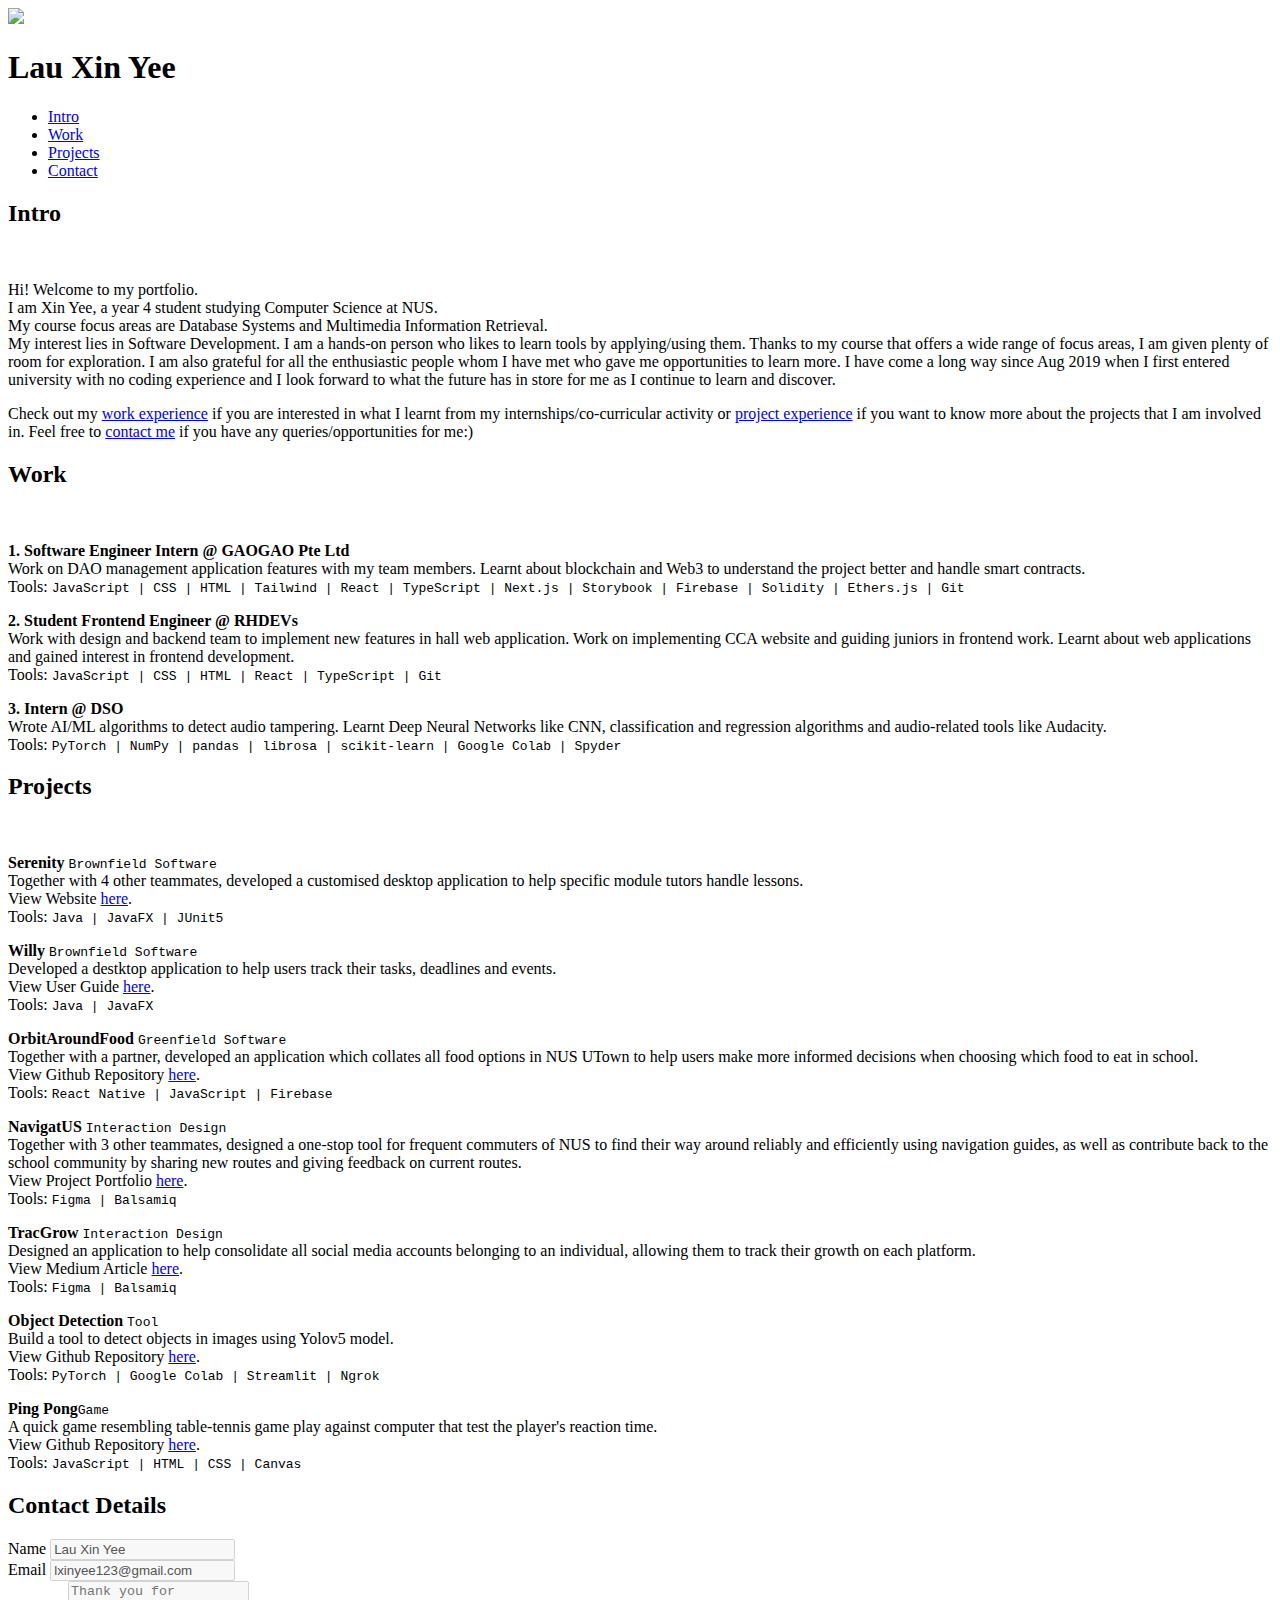
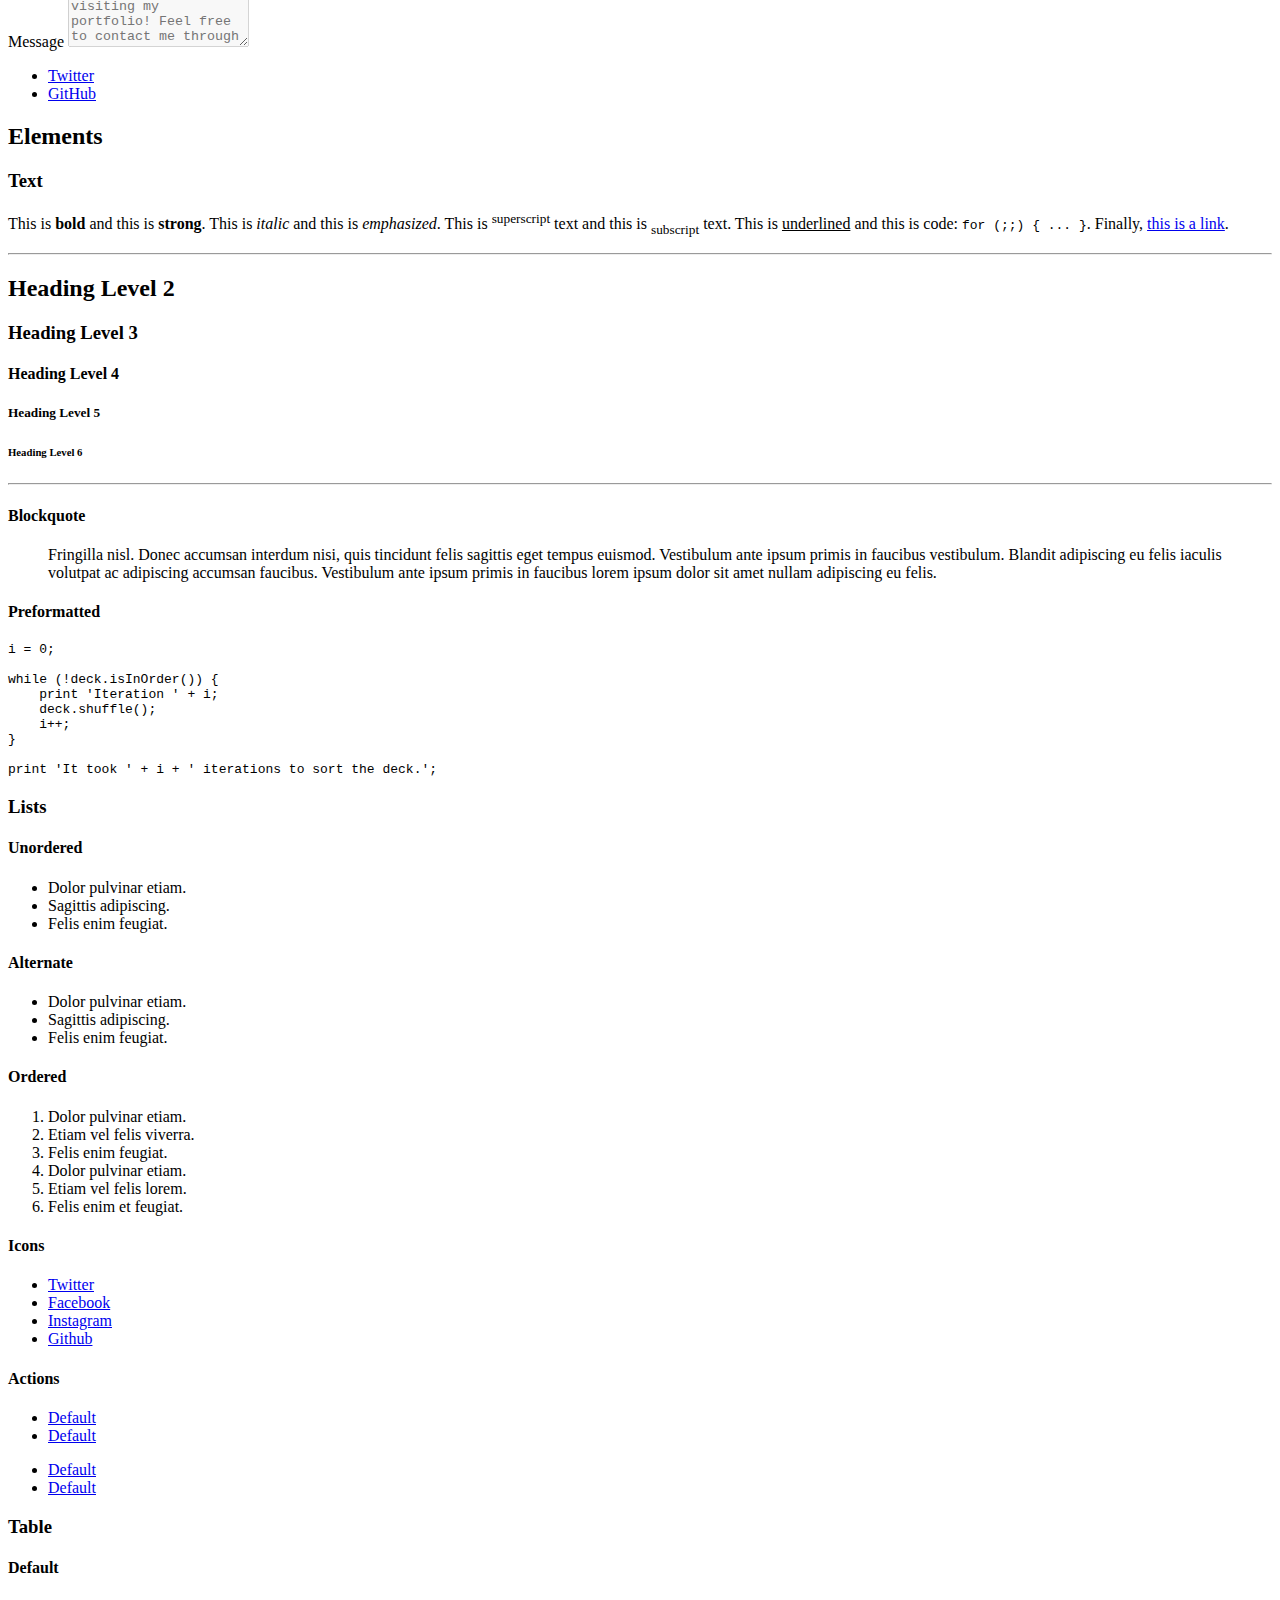
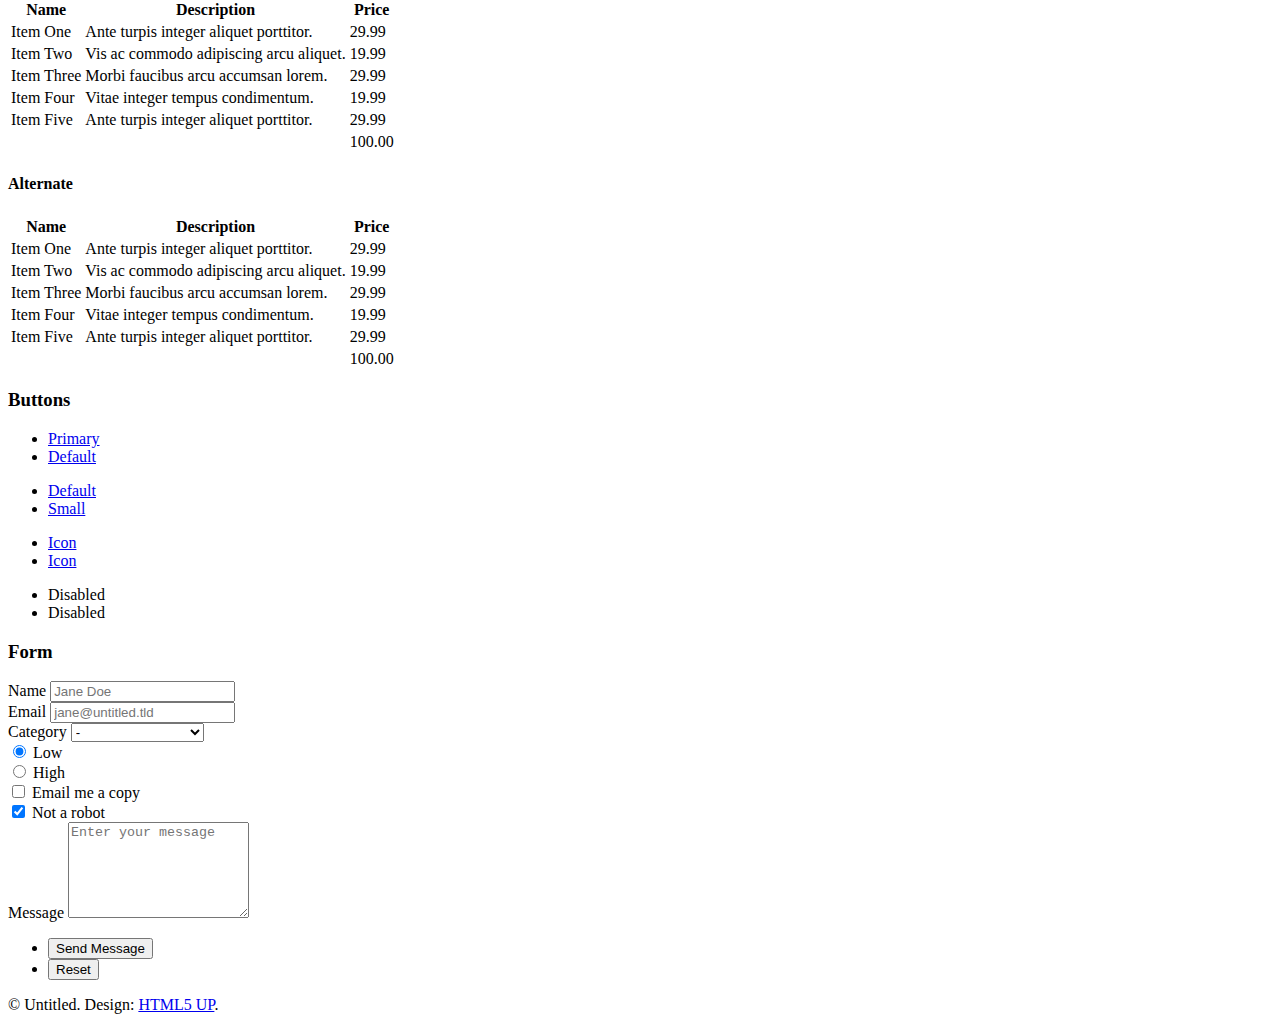
==== index.html @ ef5675a5 "Update Contact details" ====
<!DOCTYPE HTML>
<!--
	Dimension by HTML5 UP
	html5up.net | @ajlkn
	Free for personal and commercial use under the CCA 3.0 license (html5up.net/license)
-->
<html>
	<head>
		<title>Lau Xin Yee Portfolio</title>
		<meta charset="utf-8" />
		<meta name="viewport" content="width=device-width, initial-scale=1, user-scalable=no" />
		<link rel="stylesheet" href="assets/css/main.css" />
		<noscript><link rel="stylesheet" href="assets/css/noscript.css" /></noscript>
	</head>
	<body class="is-preload">

		<!-- Wrapper -->
			<div id="wrapper">

				<!-- Header -->
					<header id="header">
						<img src="./icons/DecipherLifeLogo.svg">
						
						<div class="content">
							<div class="inner">
								<h1>Lau Xin Yee</h1>
							</div>
						</div>
						<nav>
							<ul>
								<li><a href="#intro">Intro</a></li>
								<li><a href="#work">Work</a></li>
								<li><a href="#projects">Projects</a></li>
								<li><a href="#contact">Contact</a></li>
								<!--<li><a href="#elements">Elements</a></li>-->
							</ul>
						</nav>
					</header>

				<!-- Main -->
					<div id="main">

						<!-- Intro -->
							<article id="intro">
								<h2 class="major">Intro</h2>
								<span class="image main"><img src="images/pic01.jpg" alt="" /></span>
								<p>Hi! Welcome to my portfolio. 
									<br> I am Xin Yee, a year 4 student studying Computer Science at NUS. 
									<br> My course focus areas are Database Systems and Multimedia Information Retrieval.
									<br> My interest lies in Software Development. I am a hands-on person who likes to learn tools by applying/using them. 
									Thanks to my course that offers a wide range of focus areas, I am given plenty of room for exploration. I am also grateful for all the enthusiastic 
									people whom I have met who gave me opportunities to learn more. I have come a long way since Aug 2019 when I first entered university with no coding experience and 
									I look forward to what the future has in store for me as I continue to learn and discover.
								</p>
								<p>Check out my <a href="#work">work experience</a> if you are interested in what I learnt from my internships/co-curricular activity
									or <a href="#projects">project experience</a> if you want to know more about the projects that I am involved in. 
									Feel free to <a href="#contact">contact me</a> if you have any queries/opportunities for me:)
								</p>
							</article>

						<!-- Work -->
							<article id="work">
								<h2 class="major">Work</h2>
								<span class="image main"><img src="images/pic02.jpg" alt="" /></span>
								<p><b>1. Software Engineer Intern @ GAOGAO Pte Ltd</b> <br>
									Work on DAO management application features with my team members. Learnt about blockchain and Web3 to understand the project better and handle smart contracts.
									<br>Tools: <code>JavaScript | CSS | HTML | Tailwind | React | TypeScript | Next.js | Storybook | Firebase | Solidity | Ethers.js | Git</code>
								</p>
								<p><b>2. Student Frontend Engineer @ RHDEVs </b><br>
									Work with design and backend team to implement new features in hall web application. Work on implementing CCA website and guiding juniors in frontend work. Learnt about web applications and gained interest in frontend development.
									<br>Tools: <code>JavaScript | CSS | HTML | React | TypeScript | Git</code>
								</p>
								<p><b>3. Intern @ DSO </b><br>
									Wrote AI/ML algorithms to detect audio tampering. Learnt Deep Neural Networks like CNN, classification and regression algorithms and audio-related tools like Audacity.
									<br>Tools: <code>PyTorch | NumPy | pandas | librosa | scikit-learn | Google Colab | Spyder</code>
								</p>
							</article>

						<!-- Projects -->
							<article id="projects">
								<h2 class="major">Projects</h2>
								<span class="image main"><img src="images/pic03.jpg" alt="" /></span>
								<!--Software-->
								<p>
									<b>Serenity</b> <code>Brownfield Software</code>
									<br>Together with 4 other teammates, developed a customised desktop application to help specific module tutors handle lessons.
									<br>View Website <a href="https://ay2021s1-cs2103t-w12-4.github.io/tp/">here</a>.
									<br>Tools: <code>Java | JavaFX | JUnit5</code>
								</p>
								<p>
									<b>Willy</b> <code>Brownfield Software</code>
									<br>Developed a destktop application to help users track their tasks, deadlines and events.
									<br>View User Guide <a href="https://xinyee20.github.io/ip/">here</a>.
									<br>Tools: <code>Java | JavaFX</code>
								</p>
								<p>
									<b>OrbitAroundFood</b> <code>Greenfield Software</code>
									<br>Together with a partner, developed an application which collates all food options in NUS UTown to help users make more informed decisions when choosing which food to eat in school.
									<br>View Github Repository <a href="https://github.com/xinyee20/CP2106_OrbitAroundFood">here</a>.
									<br>Tools: <code>React Native | JavaScript | Firebase</code>
								</p>
								<!--Interaction Design-->
								<p>
									<b>NavigatUS</b> <code>Interaction Design</code>
									<br>Together with 3 other teammates, designed a one-stop tool for frequent commuters of NUS to find their way around reliably and efficiently using navigation guides, as well as contribute back to the school community by sharing new routes and giving feedback on current routes.
									<br>View Project Portfolio <a href="https://uxfol.io/p/d107ea1a/036765a2">here</a>.
									<br>Tools: <code>Figma | Balsamiq</code>
								</p>
								<p>
									<b>TracGrow</b> <code>Interaction Design</code>
									<br>Designed an application to help consolidate all social media accounts belonging to an individual, allowing them to track their growth on each platform.
									<br>View Medium Article <a href="https://medium.com/@codelearner19/introducing-tracgrow-the-next-necessary-tool-57f60498dca1">here</a>.
									<br>Tools: <code>Figma | Balsamiq</code>
								</p>
								<!--AI/ML-->
								<p>
									<b>Object Detection</b> <code>Tool</code>
									<br>Build a tool to detect objects in images using Yolov5 model.
									<br>View Github Repository <a href="https://github.com/xinyee20/Object_Detection_Tool">here</a>.
									<br>Tools: <code>PyTorch | Google Colab | Streamlit | Ngrok</code>
								</p>
								<!--Game-->
								<p>
									<b>Ping Pong</b><code>Game</code>
									<br>A quick game resembling table-tennis game play against computer that test the player's reaction time.
									<br>View Github Repository <a href="https://github.com/xinyee20/PingPong">here</a>.
									<br>Tools: <code>JavaScript | HTML | CSS | Canvas</code>
								</p>
							</article>

						<!-- Contact -->
							<article id="contact">
								<h2 class="major">Contact Details</h2>
								<form method="post" action="#">
									<div class="fields">
										<div class="field half">
											<label for="name">Name</label>
											<input type="text" name="name" id="name" value="Lau Xin Yee" disabled/>
										</div>
										<div class="field half">
											<label for="email">Email</label>
											<input type="text" name="email" id="email" value="lxinyee123@gmail.com" disabled/>
										</div>
										<div class="field">
											<label for="message">Message</label>
											<textarea name="message" id="message" rows="4" placeholder='Thank you for visiting my portfolio! Feel free to contact me through email/LinkedIn:)' disabled></textarea>
										</div>
									</div>
									<!-- <ul class="actions">
										<li><input type="submit" value="Send Message" class="primary" /></li>
										<li><input type="reset" value="Reset" /></li>
									</ul> -->
								</form>
								<ul class="icons">
									<li><a href="https://www.linkedin.com/in/lauxinyee-768889/" class="icon brands fa-linkedin"><span class="label">Twitter</span></a></li>
									<li><a href="https://github.com/xinyee20" class="icon brands fa-github"><span class="label">GitHub</span></a></li>
								</ul>
							</article>

						<!-- Elements -->
							<article id="elements">
								<h2 class="major">Elements</h2>

								<section>
									<h3 class="major">Text</h3>
									<p>This is <b>bold</b> and this is <strong>strong</strong>. This is <i>italic</i> and this is <em>emphasized</em>.
									This is <sup>superscript</sup> text and this is <sub>subscript</sub> text.
									This is <u>underlined</u> and this is code: <code>for (;;) { ... }</code>. Finally, <a href="#">this is a link</a>.</p>
									<hr />
									<h2>Heading Level 2</h2>
									<h3>Heading Level 3</h3>
									<h4>Heading Level 4</h4>
									<h5>Heading Level 5</h5>
									<h6>Heading Level 6</h6>
									<hr />
									<h4>Blockquote</h4>
									<blockquote>Fringilla nisl. Donec accumsan interdum nisi, quis tincidunt felis sagittis eget tempus euismod. Vestibulum ante ipsum primis in faucibus vestibulum. Blandit adipiscing eu felis iaculis volutpat ac adipiscing accumsan faucibus. Vestibulum ante ipsum primis in faucibus lorem ipsum dolor sit amet nullam adipiscing eu felis.</blockquote>
									<h4>Preformatted</h4>
									<pre><code>i = 0;

while (!deck.isInOrder()) {
    print 'Iteration ' + i;
    deck.shuffle();
    i++;
}

print 'It took ' + i + ' iterations to sort the deck.';</code></pre>
								</section>

								<section>
									<h3 class="major">Lists</h3>

									<h4>Unordered</h4>
									<ul>
										<li>Dolor pulvinar etiam.</li>
										<li>Sagittis adipiscing.</li>
										<li>Felis enim feugiat.</li>
									</ul>

									<h4>Alternate</h4>
									<ul class="alt">
										<li>Dolor pulvinar etiam.</li>
										<li>Sagittis adipiscing.</li>
										<li>Felis enim feugiat.</li>
									</ul>

									<h4>Ordered</h4>
									<ol>
										<li>Dolor pulvinar etiam.</li>
										<li>Etiam vel felis viverra.</li>
										<li>Felis enim feugiat.</li>
										<li>Dolor pulvinar etiam.</li>
										<li>Etiam vel felis lorem.</li>
										<li>Felis enim et feugiat.</li>
									</ol>
									<h4>Icons</h4>
									<ul class="icons">
										<li><a href="#" class="icon brands fa-twitter"><span class="label">Twitter</span></a></li>
										<li><a href="#" class="icon brands fa-facebook-f"><span class="label">Facebook</span></a></li>
										<li><a href="#" class="icon brands fa-instagram"><span class="label">Instagram</span></a></li>
										<li><a href="#" class="icon brands fa-github"><span class="label">Github</span></a></li>
									</ul>

									<h4>Actions</h4>
									<ul class="actions">
										<li><a href="#" class="button primary">Default</a></li>
										<li><a href="#" class="button">Default</a></li>
									</ul>
									<ul class="actions stacked">
										<li><a href="#" class="button primary">Default</a></li>
										<li><a href="#" class="button">Default</a></li>
									</ul>
								</section>

								<section>
									<h3 class="major">Table</h3>
									<h4>Default</h4>
									<div class="table-wrapper">
										<table>
											<thead>
												<tr>
													<th>Name</th>
													<th>Description</th>
													<th>Price</th>
												</tr>
											</thead>
											<tbody>
												<tr>
													<td>Item One</td>
													<td>Ante turpis integer aliquet porttitor.</td>
													<td>29.99</td>
												</tr>
												<tr>
													<td>Item Two</td>
													<td>Vis ac commodo adipiscing arcu aliquet.</td>
													<td>19.99</td>
												</tr>
												<tr>
													<td>Item Three</td>
													<td> Morbi faucibus arcu accumsan lorem.</td>
													<td>29.99</td>
												</tr>
												<tr>
													<td>Item Four</td>
													<td>Vitae integer tempus condimentum.</td>
													<td>19.99</td>
												</tr>
												<tr>
													<td>Item Five</td>
													<td>Ante turpis integer aliquet porttitor.</td>
													<td>29.99</td>
												</tr>
											</tbody>
											<tfoot>
												<tr>
													<td colspan="2"></td>
													<td>100.00</td>
												</tr>
											</tfoot>
										</table>
									</div>

									<h4>Alternate</h4>
									<div class="table-wrapper">
										<table class="alt">
											<thead>
												<tr>
													<th>Name</th>
													<th>Description</th>
													<th>Price</th>
												</tr>
											</thead>
											<tbody>
												<tr>
													<td>Item One</td>
													<td>Ante turpis integer aliquet porttitor.</td>
													<td>29.99</td>
												</tr>
												<tr>
													<td>Item Two</td>
													<td>Vis ac commodo adipiscing arcu aliquet.</td>
													<td>19.99</td>
												</tr>
												<tr>
													<td>Item Three</td>
													<td> Morbi faucibus arcu accumsan lorem.</td>
													<td>29.99</td>
												</tr>
												<tr>
													<td>Item Four</td>
													<td>Vitae integer tempus condimentum.</td>
													<td>19.99</td>
												</tr>
												<tr>
													<td>Item Five</td>
													<td>Ante turpis integer aliquet porttitor.</td>
													<td>29.99</td>
												</tr>
											</tbody>
											<tfoot>
												<tr>
													<td colspan="2"></td>
													<td>100.00</td>
												</tr>
											</tfoot>
										</table>
									</div>
								</section>

								<section>
									<h3 class="major">Buttons</h3>
									<ul class="actions">
										<li><a href="#" class="button primary">Primary</a></li>
										<li><a href="#" class="button">Default</a></li>
									</ul>
									<ul class="actions">
										<li><a href="#" class="button">Default</a></li>
										<li><a href="#" class="button small">Small</a></li>
									</ul>
									<ul class="actions">
										<li><a href="#" class="button primary icon solid fa-download">Icon</a></li>
										<li><a href="#" class="button icon solid fa-download">Icon</a></li>
									</ul>
									<ul class="actions">
										<li><span class="button primary disabled">Disabled</span></li>
										<li><span class="button disabled">Disabled</span></li>
									</ul>
								</section>

								<section>
									<h3 class="major">Form</h3>
									<form method="post" action="#">
										<div class="fields">
											<div class="field half">
												<label for="demo-name">Name</label>
												<input type="text" name="demo-name" id="demo-name" value="" placeholder="Jane Doe" />
											</div>
											<div class="field half">
												<label for="demo-email">Email</label>
												<input type="email" name="demo-email" id="demo-email" value="" placeholder="jane@untitled.tld" />
											</div>
											<div class="field">
												<label for="demo-category">Category</label>
												<select name="demo-category" id="demo-category">
													<option value="">-</option>
													<option value="1">Manufacturing</option>
													<option value="1">Shipping</option>
													<option value="1">Administration</option>
													<option value="1">Human Resources</option>
												</select>
											</div>
											<div class="field half">
												<input type="radio" id="demo-priority-low" name="demo-priority" checked>
												<label for="demo-priority-low">Low</label>
											</div>
											<div class="field half">
												<input type="radio" id="demo-priority-high" name="demo-priority">
												<label for="demo-priority-high">High</label>
											</div>
											<div class="field half">
												<input type="checkbox" id="demo-copy" name="demo-copy">
												<label for="demo-copy">Email me a copy</label>
											</div>
											<div class="field half">
												<input type="checkbox" id="demo-human" name="demo-human" checked>
												<label for="demo-human">Not a robot</label>
											</div>
											<div class="field">
												<label for="demo-message">Message</label>
												<textarea name="demo-message" id="demo-message" placeholder="Enter your message" rows="6"></textarea>
											</div>
										</div>
										<ul class="actions">
											<li><input type="submit" value="Send Message" class="primary" /></li>
											<li><input type="reset" value="Reset" /></li>
										</ul>
									</form>
								</section>

							</article>

					</div>

				<!-- Footer -->
					<footer id="footer">
						<p class="copyright">&copy; Untitled. Design: <a href="https://html5up.net">HTML5 UP</a>.</p>
					</footer>

			</div>

		<!-- BG -->
			<div id="bg"></div>

		<!-- Scripts -->
			<script src="assets/js/jquery.min.js"></script>
			<script src="assets/js/browser.min.js"></script>
			<script src="assets/js/breakpoints.min.js"></script>
			<script src="assets/js/util.js"></script>
			<script src="assets/js/main.js"></script>

	</body>
</html>
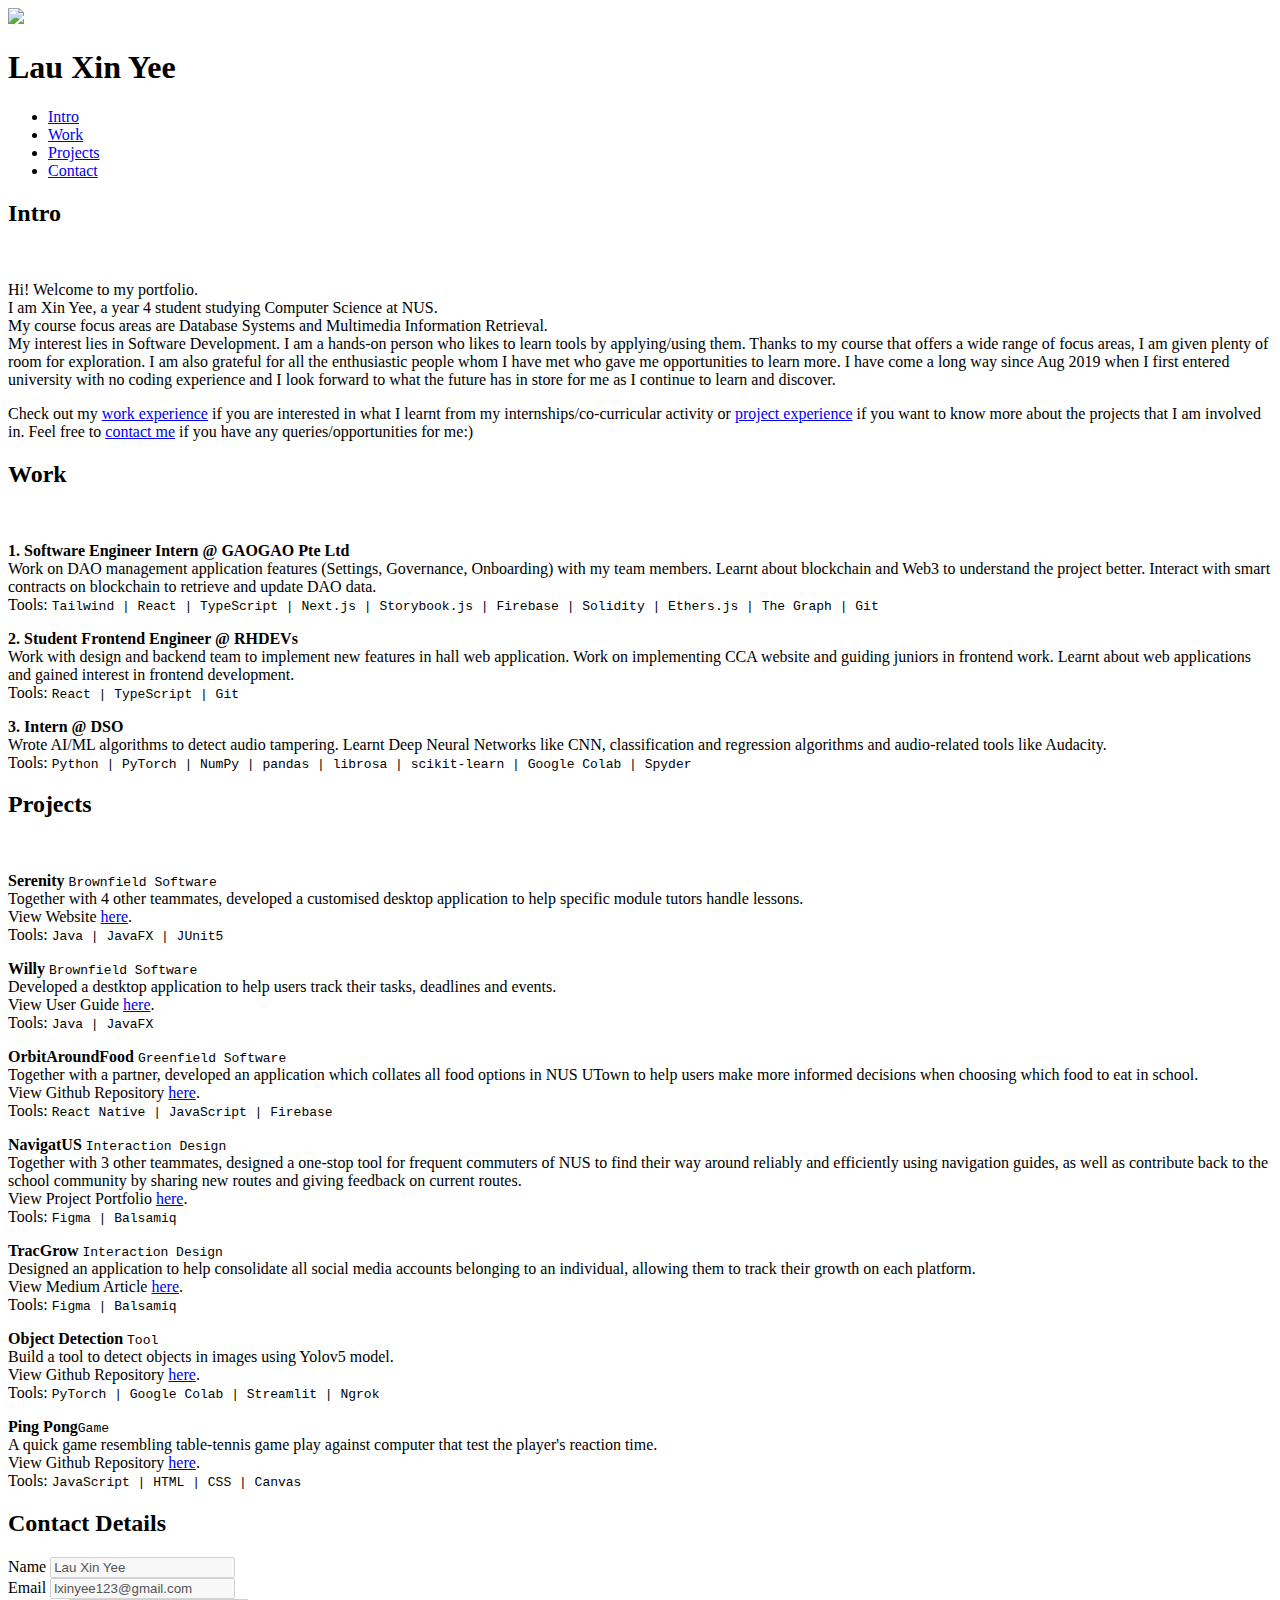
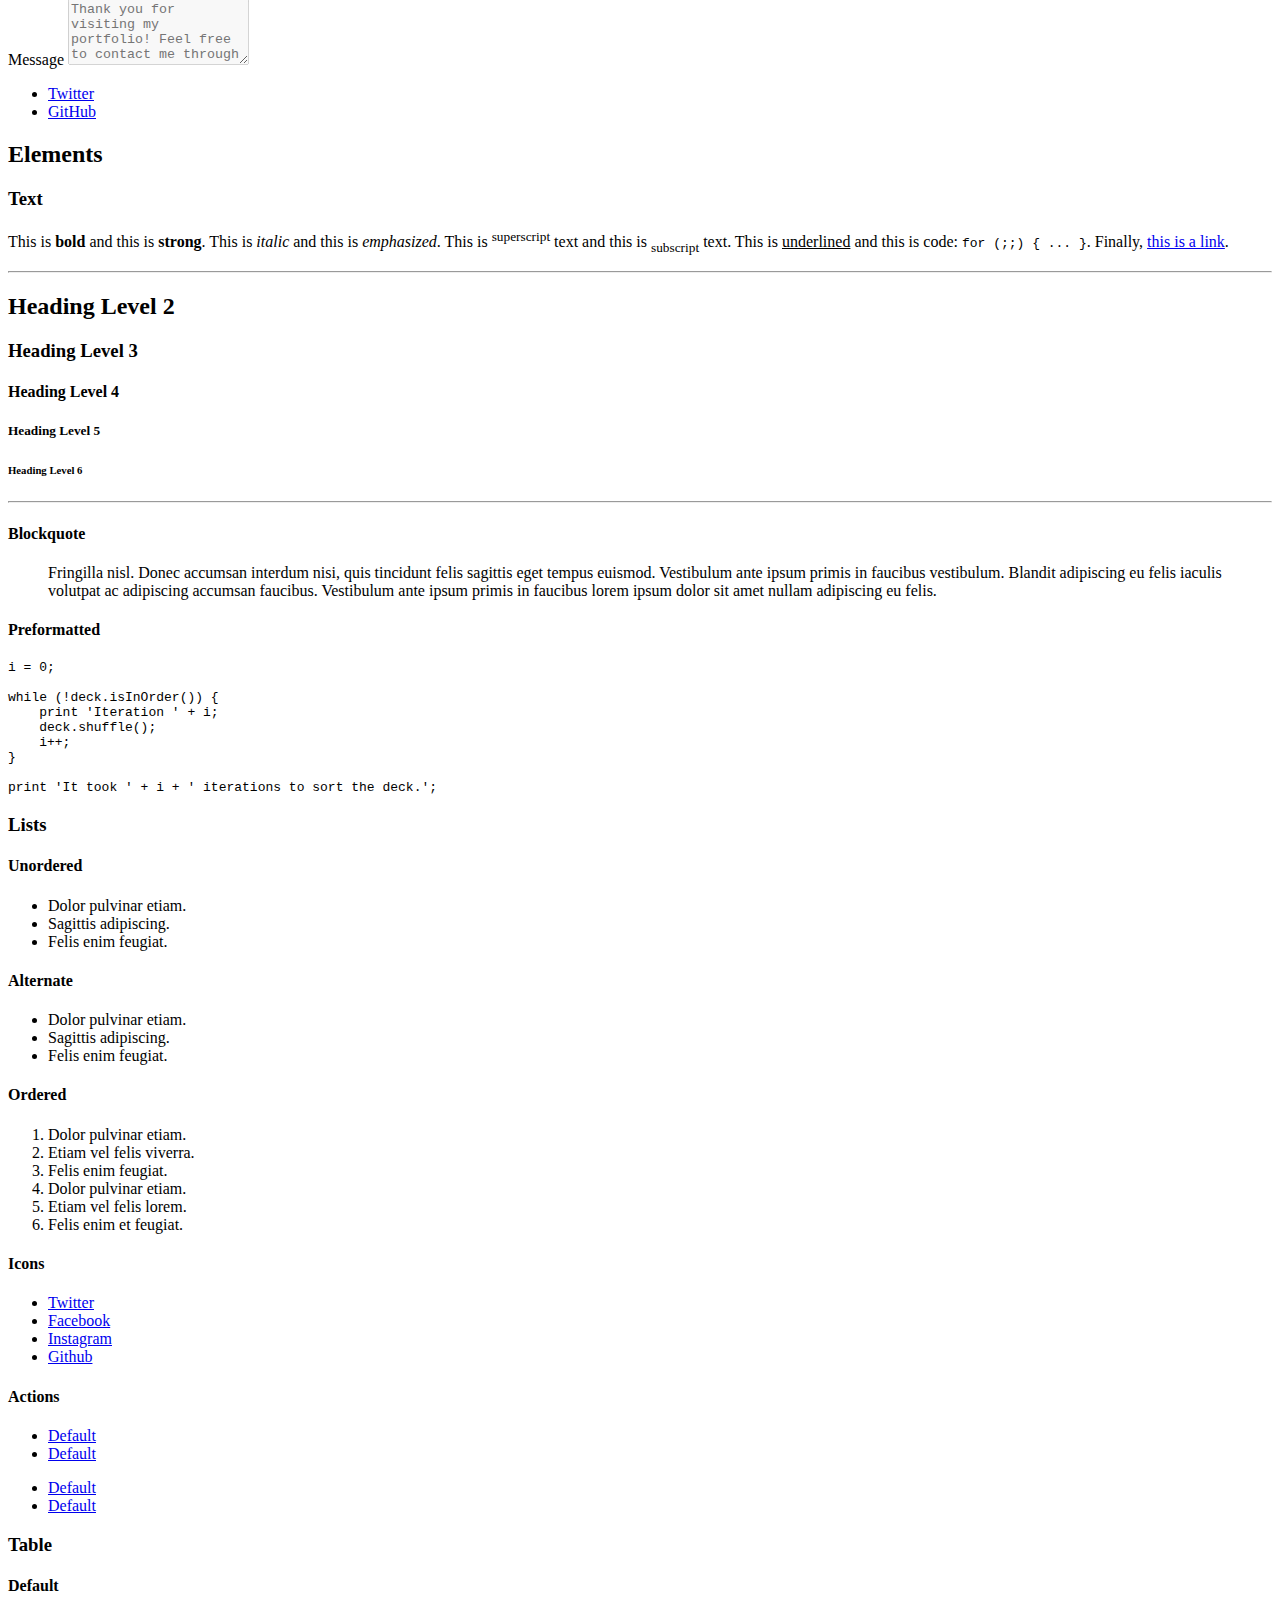
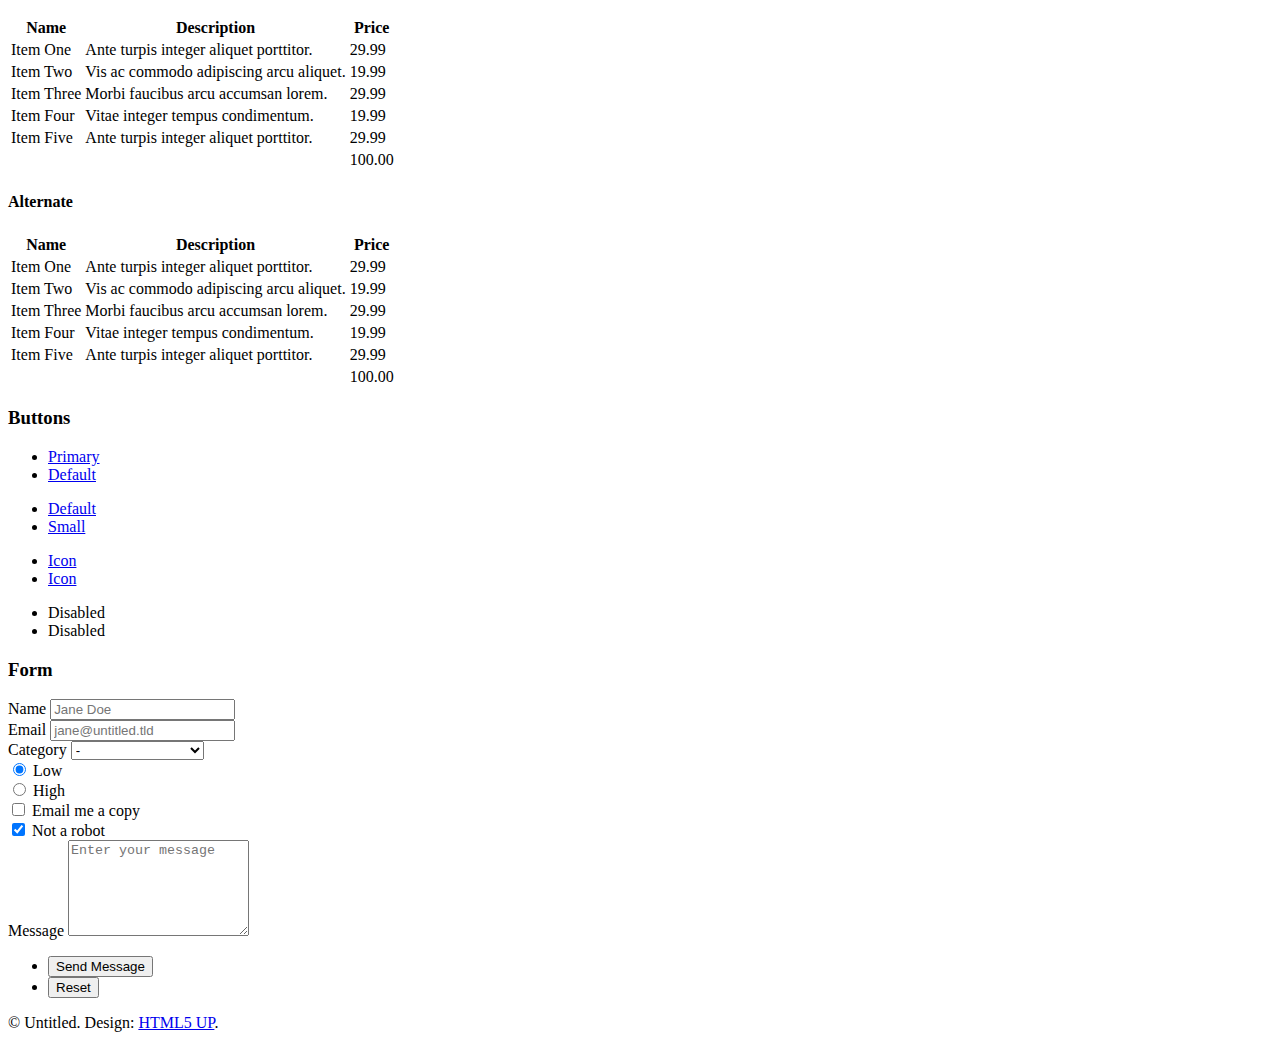
==== commit 5f5da207: "Update intern Info" ====
--- a/index.html
+++ b/index.html
@@ -43,7 +43,7 @@
 						<!-- Intro -->
 							<article id="intro">
 								<h2 class="major">Intro</h2>
-								<span class="image main"><img src="images/pic01.jpg" alt="" /></span>
+								<span class="image main"><img src="images/intro.jpg" alt="" /></span>
 								<p>Hi! Welcome to my portfolio. 
 									<br> I am Xin Yee, a year 4 student studying Computer Science at NUS. 
 									<br> My course focus areas are Database Systems and Multimedia Information Retrieval.
@@ -61,25 +61,25 @@
 						<!-- Work -->
 							<article id="work">
 								<h2 class="major">Work</h2>
-								<span class="image main"><img src="images/pic02.jpg" alt="" /></span>
+								<span class="image main"><img src="images/work.jpg" alt="" /></span>
 								<p><b>1. Software Engineer Intern @ GAOGAO Pte Ltd</b> <br>
-									Work on DAO management application features with my team members. Learnt about blockchain and Web3 to understand the project better and handle smart contracts.
-									<br>Tools: <code>JavaScript | CSS | HTML | Tailwind | React | TypeScript | Next.js | Storybook | Firebase | Solidity | Ethers.js | Git</code>
+									Work on DAO management application features (Settings, Governance, Onboarding) with my team members. Learnt about blockchain and Web3 to understand the project better. Interact with smart contracts on blockchain to retrieve and update DAO data.
+									<br>Tools: <code> Tailwind | React | TypeScript | Next.js | Storybook.js | Firebase | Solidity | Ethers.js | The Graph | Git</code>
 								</p>
 								<p><b>2. Student Frontend Engineer @ RHDEVs </b><br>
 									Work with design and backend team to implement new features in hall web application. Work on implementing CCA website and guiding juniors in frontend work. Learnt about web applications and gained interest in frontend development.
-									<br>Tools: <code>JavaScript | CSS | HTML | React | TypeScript | Git</code>
+									<br>Tools: <code> React | TypeScript | Git</code>
 								</p>
 								<p><b>3. Intern @ DSO </b><br>
 									Wrote AI/ML algorithms to detect audio tampering. Learnt Deep Neural Networks like CNN, classification and regression algorithms and audio-related tools like Audacity.
-									<br>Tools: <code>PyTorch | NumPy | pandas | librosa | scikit-learn | Google Colab | Spyder</code>
+									<br>Tools: <code>Python | PyTorch | NumPy | pandas | librosa | scikit-learn | Google Colab | Spyder</code>
 								</p>
 							</article>
 
 						<!-- Projects -->
 							<article id="projects">
 								<h2 class="major">Projects</h2>
-								<span class="image main"><img src="images/pic03.jpg" alt="" /></span>
+								<span class="image main"><img src="images/project.jpg" alt="" /></span>
 								<!--Software-->
 								<p>
 									<b>Serenity</b> <code>Brownfield Software</code>
@@ -152,7 +152,7 @@
 									</ul> -->
 								</form>
 								<ul class="icons">
-									<li><a href="https://www.linkedin.com/in/lauxinyee-768889/" class="icon brands fa-linkedin"><span class="label">Twitter</span></a></li>
+									<li><a href="https://www.linkedin.com/in/xinyeelau" class="icon brands fa-linkedin"><span class="label">Twitter</span></a></li>
 									<li><a href="https://github.com/xinyee20" class="icon brands fa-github"><span class="label">GitHub</span></a></li>
 								</ul>
 							</article>
